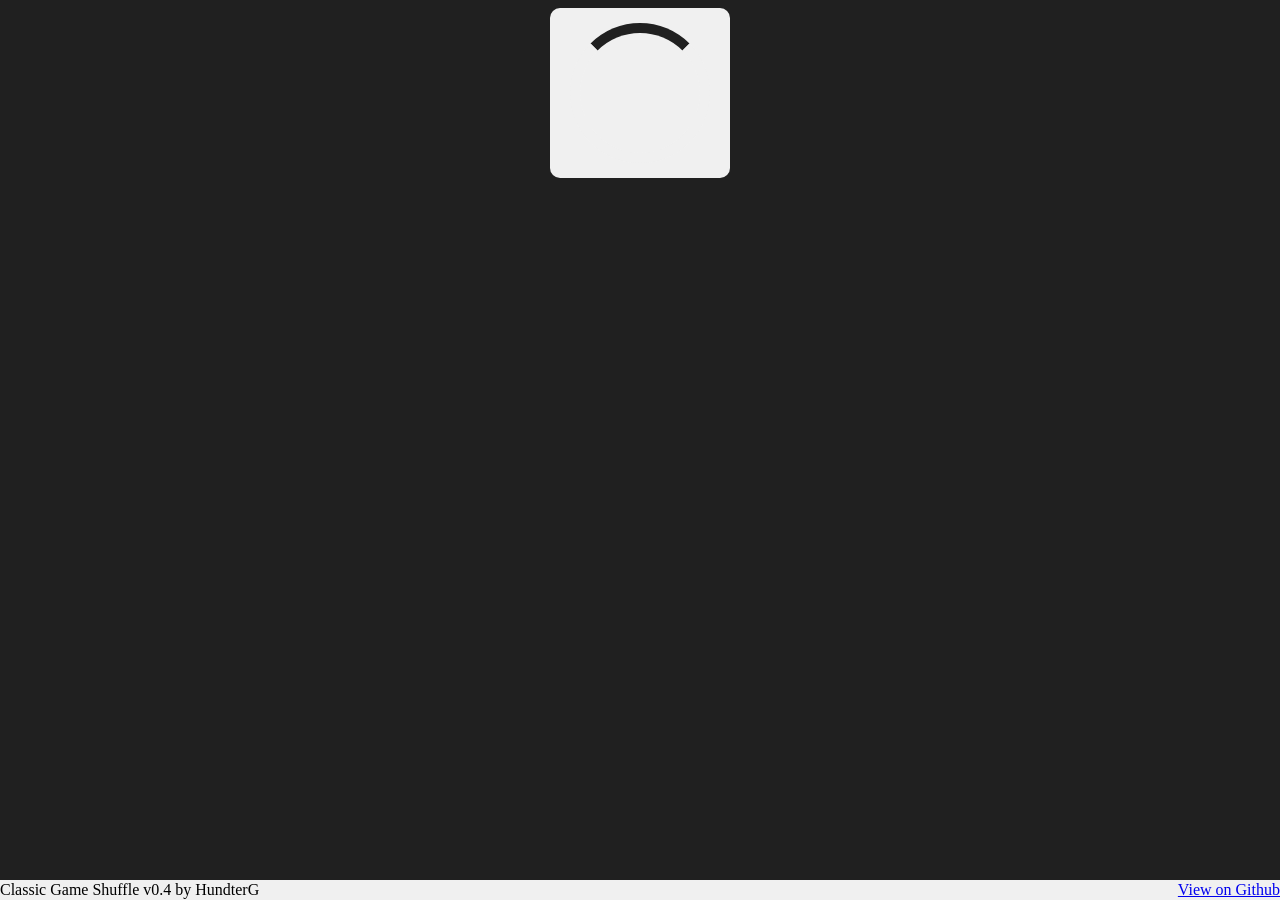
==== Client/index.htm @ 2b17ce7a "init submit" ====
<!DOCTYPE html>
<html>
<head>
	<meta charset="UTF-8">
	<title>Classic Game Shuffle</title>
	<link rel="stylesheet" href="style.css">
	<link rel="icon" href="favicon.ico" type="image/x-icon">
</head>
<body style="background-color: #202020;">
	<div class="box">
		The Classic Game Shuffle requires javascript to be enabled. Please activate it and refresh the page.
	</div>
	<br>
	<div class="positionHelper"></div>
	<div class="gameSizeBox"></div>
	<div class="gameBox">
		<div class="pregame"><h1>You are Ret 2 Go!</h1><br>Please wait for the event coordinator to start the shuffler.</div>
		<canvas class="webGLCanvas" oncontextmenu="event.preventDefault()" tabindex=-1></canvas>
	</div>
	<div class="footer">
		<div class="footerLeft">Classic Game Shuffle v0.4 by HundterG</div>
		<div class="footerRight"><a href="https://github.com/HundterG/CustomGameShuffle" target="_blank">View on Github</a></div>
	</div>
	<script src="script.js"></script>
</body>
</html>
---- Client/style.css ----
.box
{
	width: 1000px;
	margin: 0 auto;
	padding: 15px;
	border-radius: 10px;
	background-color: #f0f0f0;
}
	
.footer
{
	position: absolute;
	bottom: 0;
	left: 0;
	width: 100%;
	height: 20px;
	background-color: #f0f0f0;
	line-height: 20px;
	display: table;
}

.footerLeft
{
	text-align: left;
	display: table-cell;
}

.footerRight
{
	text-align: right;
	display: table-cell;
}
	
.spinner
{
	border: 10px solid #f0f0f0;
	border-top: 10px solid #202020;
	border-radius: 50%;
	width: 120px;
	height: 120px;
	animation: spin 2s ease-in-out infinite;
	margin: 0 auto;
}

.errorText
{
	color: darkred;
}

.warningText
{
	color: rgb(151, 126, 0);
}

.headerText
{
	color: #202020;
	text-align: center;
}
		  
@keyframes spin
{
	0% { transform: rotate(0deg); }
	100% { transform: rotate(360deg); }
}
	
.timer
{
	text-align: center;
	color: white;
	font-size: 42px;
}

.centerDIV
{
	margin: 0 auto;
	width: fit-content;
}
	
.fadeImage
{
	transition: filter 0.5s ease-in-out;
	margin: 0 auto;
}
	
.fadeImage:hover
{
	filter: brightness(100%) grayscale(100%) contrast(50%);
}
	
.fadeImage:not(:hover)
{
	filter: none;
}

.disableImage
{
	transition: filter 0.5s ease-in-out;
	margin: 0 auto;
	filter: sepia(100%) saturate(300%) brightness(50%) hue-rotate(300deg);
}

.gameSizeBox
{
	position: absolute;
	left: 8px;
	right: 8px;
	bottom: 8px;
	top: 0px;
	background-color: #202020;
	z-index: -1;
}

.gameBox
{
	background-color: black;
	position: fixed;
	display: none;
}
	
.pregame
{
	text-align: center;
	top: 50%;
	position: relative;
	color: white;
	font-size: 32px;
	display: none;
}

.webGLCanvas
{
	width: 100%;
	height: 100%;
	display: none;
}
	
.positionHelper
{
	height: 0px;
}

.DownloadBar
{
	width: 950px;
}

.progressContainer
{
	width: 950px;
	height: 30px;
	background-color: #f0f0f0;
	border-radius: 10px;
	border-width: 2px;
	border-style: solid;
	border-color: #202020;
	overflow: hidden; /* Ensures the inner bar stays within rounded corners */
	margin: 0 auto;
}

.progressBar
{
	height: 100%;
	background-color: #202020; /* Example color */
	transition: width 0.5s ease-in-out; /* Smooth animation on width change */
}

.button
{
	background-color: #202020;
	text-align: center;
	color: white;
	border: 2px solid #202020;
	padding: 10px 24px;
}

.button:hover
{
	background-color: #f0f0f0;
	text-align: center;
	color: #202020;
	border: 2px solid #202020;
	padding: 10px 24px;
}
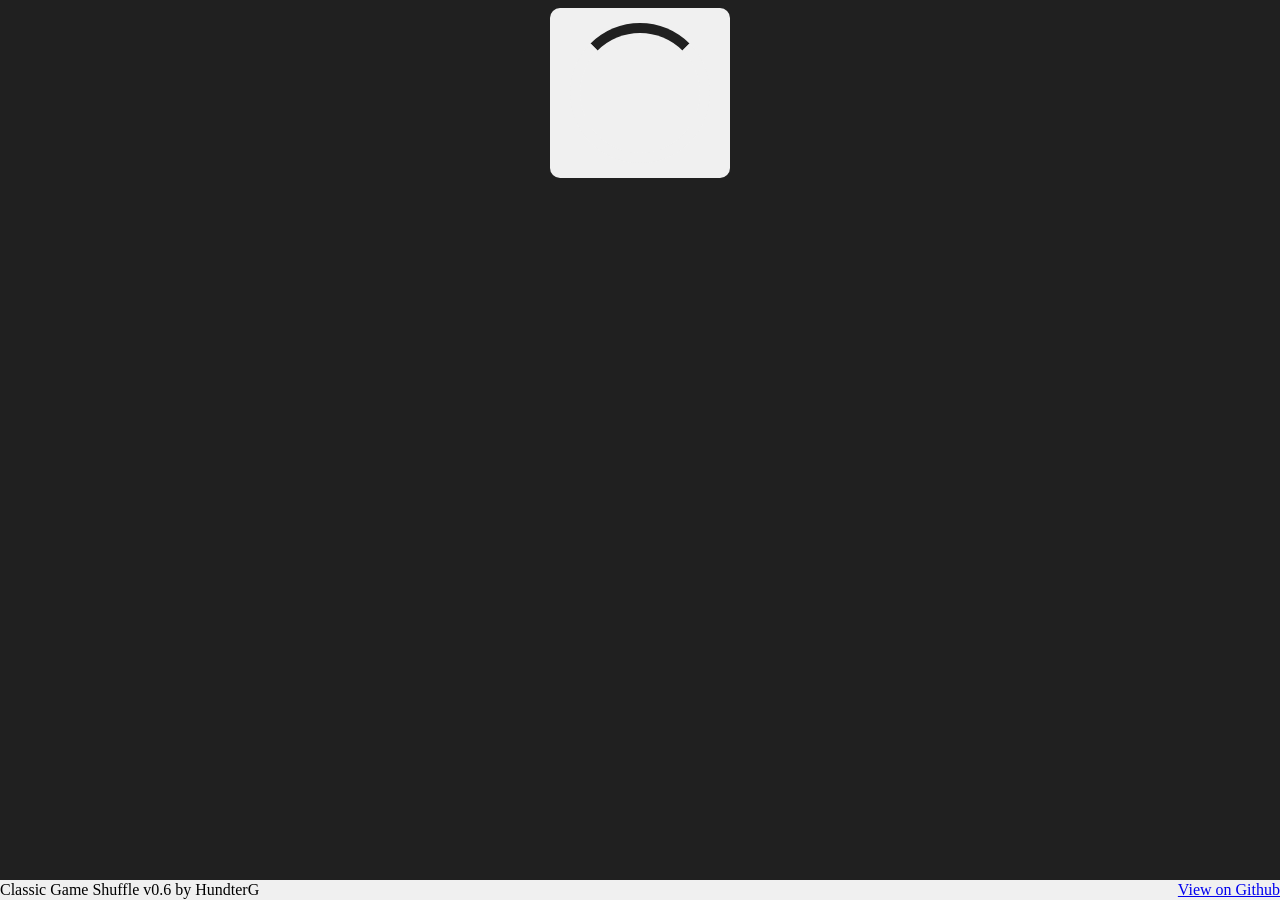
==== commit 635a20af: "Updates for v0.6 * Muscle Memory mode. * Add cnrom cart types to NES emulator. * New way to make per" ====
--- a/Client/index.htm
+++ b/Client/index.htm
@@ -18,7 +18,7 @@
 		<canvas class="webGLCanvas" oncontextmenu="event.preventDefault()" tabindex=-1></canvas>
 	</div>
 	<div class="footer">
-		<div class="footerLeft">Classic Game Shuffle v0.4 by HundterG</div>
+		<div class="footerLeft">Classic Game Shuffle v0.6 by HundterG</div>
 		<div class="footerRight"><a href="https://github.com/HundterG/CustomGameShuffle" target="_blank">View on Github</a></div>
 	</div>
 	<script src="script.js"></script>
--- a/Client/style.css
+++ b/Client/style.css
@@ -69,6 +69,23 @@
 	text-align: center;
 	color: white;
 	font-size: 42px;
+}
+
+.timerSettingsButton
+{
+	position: fixed;
+	margin-left: 280px;
+	top: 27px;
+}
+
+.inGameSettingsMenu
+{
+	text-align: left;
+	color: white;
+	font-size: 16px;
+	overflow-y: scroll;
+	overflow-x: hidden;
+	height: 50px;
 }
 
 .centerDIV
@@ -116,6 +133,7 @@
 	background-color: black;
 	position: fixed;
 	display: none;
+	z-index: -1;
 }
 	
 .pregame
